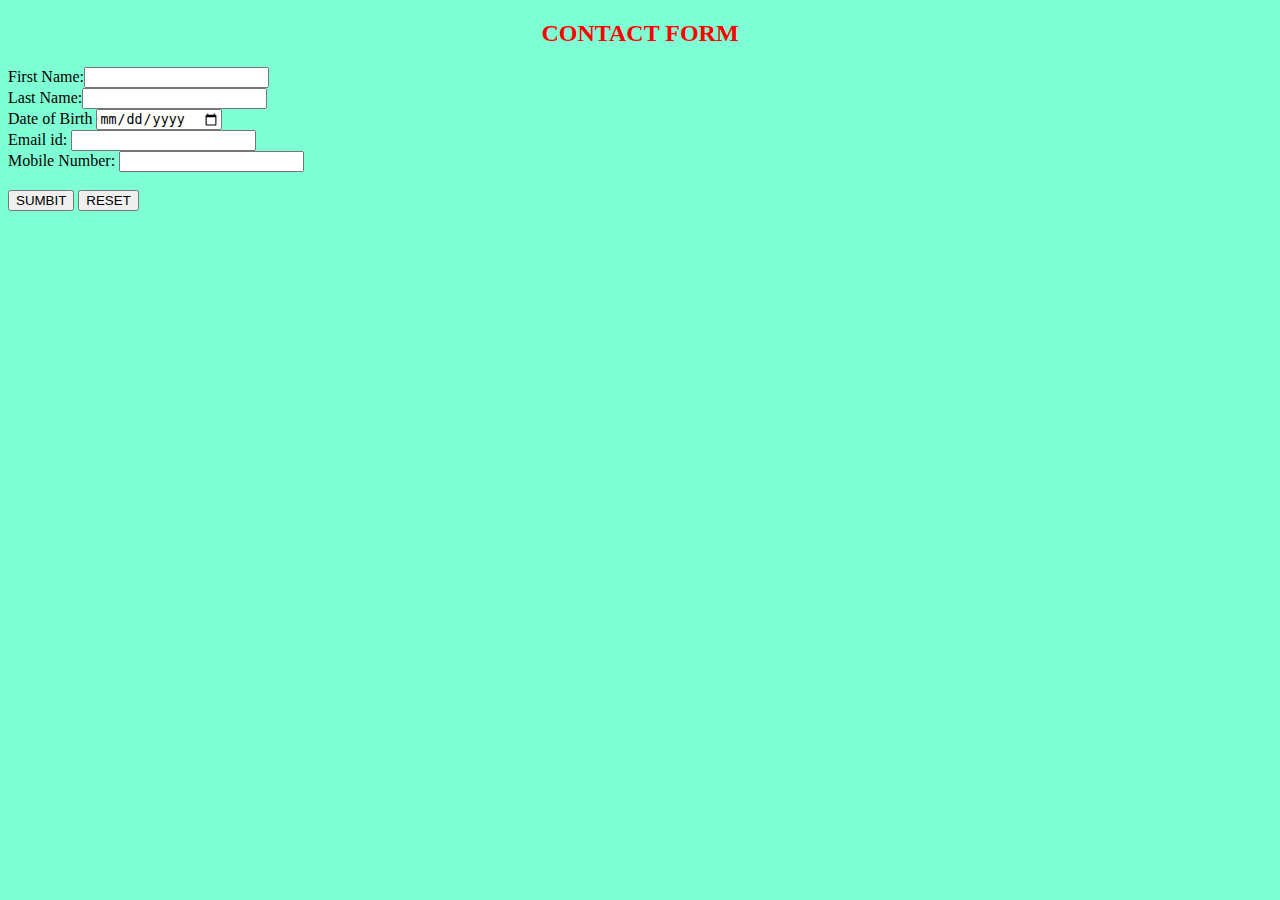
==== index.html @ 9bc19175 "Added files" ====
<!DOCTYPE html>
<html lang="en">
<head>
    <meta charset="UTF-8">
    <meta http-equiv="X-UA-Compatible" content="IE=edge">
    <meta name="viewport" content="width=device-width, initial-scale=1.0">
    <title>coding class</title>
    <link rel="stylesheet" href="style.css">

    
</head>
<body>
    <!-- Nav -->
    <nav></nav>

    <!-- Hero section -->
    <section></section>

    <!-- About section -->
    <section></section>

    <!-- Contact form -->
    <form>

    <h2 style="text-align: center; color: red;"><b>CONTACT FORM</b></h2>

    <!-- First Name -->
    <div>
        <label>First Name:</label><input type="text" name="firstname">
    </div>
    <div>
        <label>Last Name:</label><label><input type="text" name="lastname"></label>
    </div>
    <!-- DATE OF Birth -->
    <div>
        <label>Date of Birth</label>
        <input type="date" name="date" name="date">
    </div>

    <!-- Email Address -->
    <div>
        <label>Email id:</label>
        <input type="email" name="email">
    </div>

    <!-- Mobile Number: -->
    <div>
        <label>Mobile Number:</label>
        <input type="number" name="mobilenumber">
    </div>

    <br>

    <input type="button" value="SUMBIT">
    <button>RESET</button>

    </form>

    <!-- footer -->
    <footer></footer>





</body>
</html>
---- style.css ----
body{
    background-color: aquamarine;
}
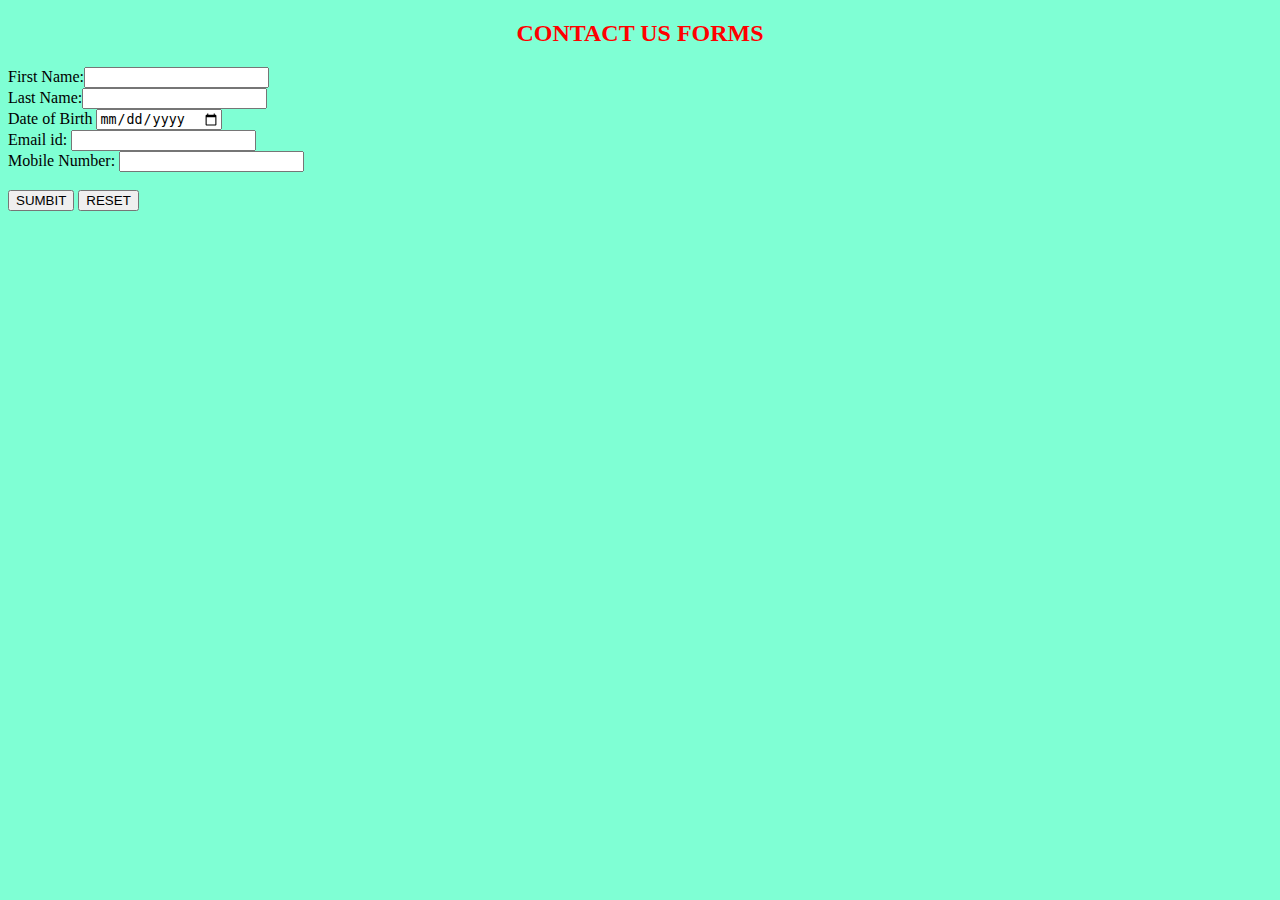
==== commit 0eacd666: "Update index.html" ====
--- a/index.html
+++ b/index.html
@@ -22,7 +22,7 @@
     <!-- Contact form -->
     <form>
 
-    <h2 style="text-align: center; color: red;"><b>CONTACT FORM</b></h2>
+    <h2 style="text-align: center; color: red;"><b>CONTACT US FORMS</b></h2>
 
     <!-- First Name -->
     <div>
